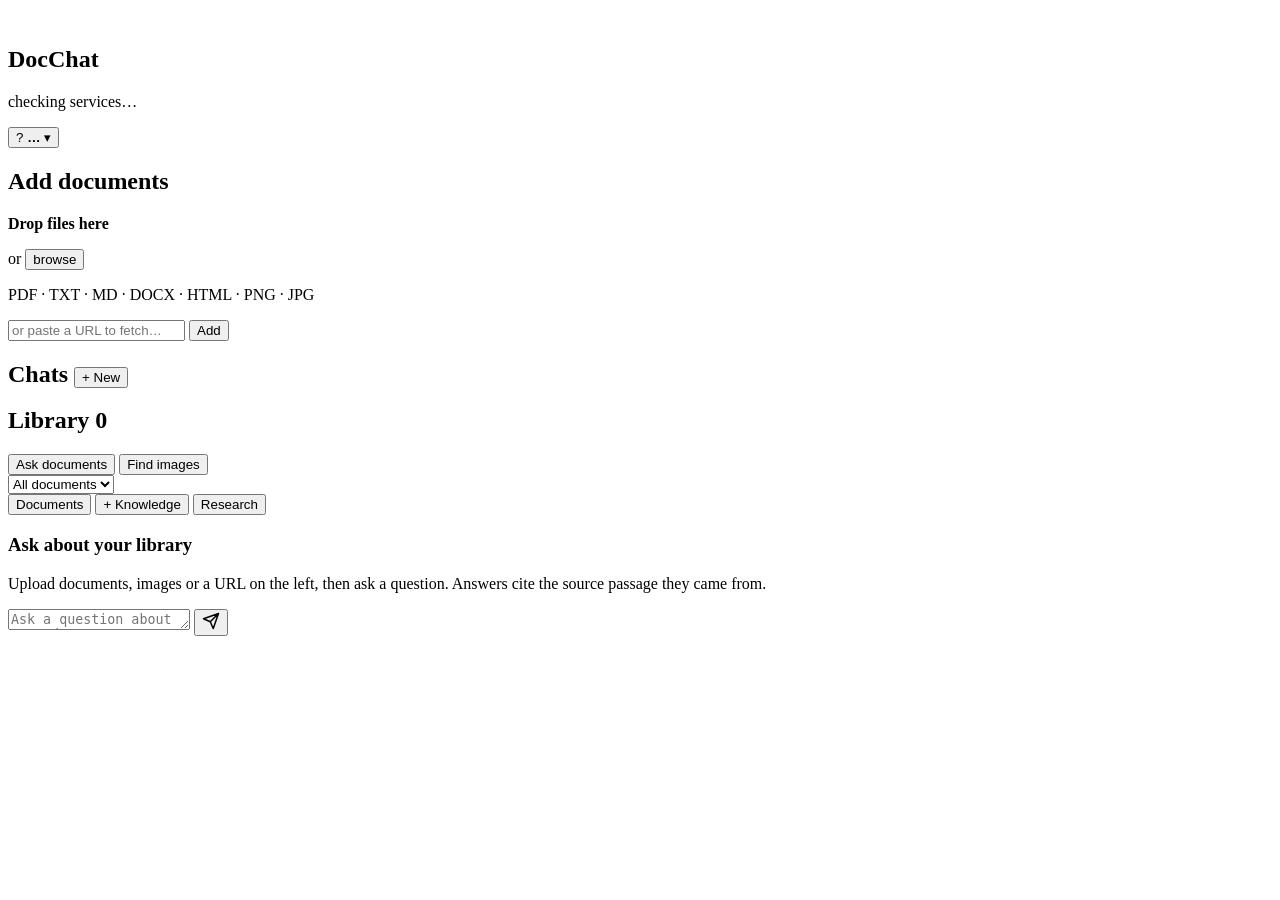
==== frontend/index.html @ 6373101f "Initial release: multi-user RAG with cited answers - Document/PDF/image/URL ingestion with OCR and v" ====
<!DOCTYPE html>
<html lang="en">
<head>
<meta charset="utf-8">
<meta name="viewport" content="width=device-width, initial-scale=1">
<title>DocChat</title>
<link rel="icon" type="image/png" href="/icon.png">
<link rel="apple-touch-icon" href="/icon.png">
<link rel="stylesheet" href="/style.css?v=7">
</head>
<body>
<div class="app">
  <aside class="sidebar">
    <div class="brand">
      <span class="mark"><img src="/icon.png" alt=""></span>
      <div>
        <h1>DocChat</h1>
        <p id="status" class="status">checking services…</p>
      </div>
    </div>

    <div class="usermenu">
      <button type="button" class="userbtn" id="userbtn" aria-haspopup="true" aria-expanded="false">
        <span class="avatar" id="avatar">?</span>
        <span class="uname">
          <strong id="uname">…</strong>
          <em id="urole"></em>
        </span>
        <span class="chev" aria-hidden="true">▾</span>
      </button>
      <div class="dropdown" id="userdrop" hidden>
        <a class="item" href="/admin" id="adminlink">Admin panel</a>
        <button class="item" type="button" id="changepw">Change password</button>
        <button class="item danger" type="button" id="logout">Sign out</button>
      </div>
    </div>

    <section class="panel">
      <h2>Add documents</h2>
      <div id="drop" class="drop">
        <input type="file" id="file" multiple hidden>
        <p><strong>Drop files here</strong></p>
        <p class="hint">or <button type="button" class="link" id="browse">browse</button></p>
        <p class="hint">PDF · TXT · MD · DOCX · HTML · PNG · JPG</p>
      </div>
      <div class="url-row">
        <input type="url" id="url" placeholder="or paste a URL to fetch…">
        <button type="button" id="url-go" class="ghost">Add</button>
      </div>
      <div id="jobs" class="jobs"></div>
    </section>

    <section class="panel chats">
      <h2>Chats
        <button type="button" class="mini" id="newchat" title="Start a new chat">+ New</button>
      </h2>
      <div id="chats" class="chatlist"></div>
    </section>

    <section class="panel grow">
      <h2>Library <span id="count" class="count">0</span></h2>
      <div id="sources" class="sources"></div>
    </section>
  </aside>

  <main class="main">
    <header class="toolbar">
      <div class="modes" role="tablist">
        <button type="button" class="mode active" data-mode="text" role="tab">Ask documents</button>
        <button type="button" class="mode" data-mode="visual" role="tab">Find images</button>
      </div>
      <select id="scope" class="scope">
        <option value="">All documents</option>
      </select>
      <div class="spacer"></div>
      <div class="sourcemodes" role="radiogroup" aria-label="Where answers come from">
        <button type="button" class="srcmode active" data-src="strict" role="radio"
                aria-checked="true" title="Answer only from your documents">
          Documents
        </button>
        <button type="button" class="srcmode" data-src="blend" role="radio"
                aria-checked="false" title="Your documents first, then general knowledge">
          + Knowledge
        </button>
        <button type="button" class="srcmode" data-src="research" role="radio"
                aria-checked="false" title="Your documents plus a live web search">
          Research
        </button>
      </div>
    </header>

    <div id="thread" class="thread">
      <div class="empty" id="empty">
        <h3>Ask about your library</h3>
        <p>Upload documents, images or a URL on the left, then ask a question. Answers cite the source passage they came from.</p>
      </div>
    </div>

    <form id="composer" class="composer">
      <textarea id="question" rows="1" placeholder="Ask a question about your documents…"></textarea>
      <button type="submit" id="send" class="send" aria-label="Send">
        <svg viewBox="0 0 24 24" width="18" height="18" fill="none" stroke="currentColor" stroke-width="2" stroke-linecap="round" stroke-linejoin="round"><path d="M22 2 11 13M22 2l-7 20-4-9-9-4 20-7z"/></svg>
      </button>
    </form>
  </main>
</div>
<div id="toast" class="toast"></div>
<script src="/app.js?v=7"></script>

<div class="modal" id="pwmodal" hidden>
  <div class="modal-card">
    <h3>Change password</h3>
    <label for="pw-cur">Current password</label>
    <input id="pw-cur" type="password" autocomplete="current-password">
    <label for="pw-new">New password</label>
    <input id="pw-new" type="password" autocomplete="new-password" placeholder="minimum 8 characters">
    <label for="pw-new2">Confirm new password</label>
    <input id="pw-new2" type="password" autocomplete="new-password">
    <p class="modal-err" id="pw-err" hidden></p>
    <div class="modal-actions">
      <button class="btn ghost" type="button" id="pw-cancel">Cancel</button>
      <button class="btn" type="button" id="pw-save">Update password</button>
    </div>
  </div>
</div>
<script src="/session.js?v=1"></script>
</body>
</html>
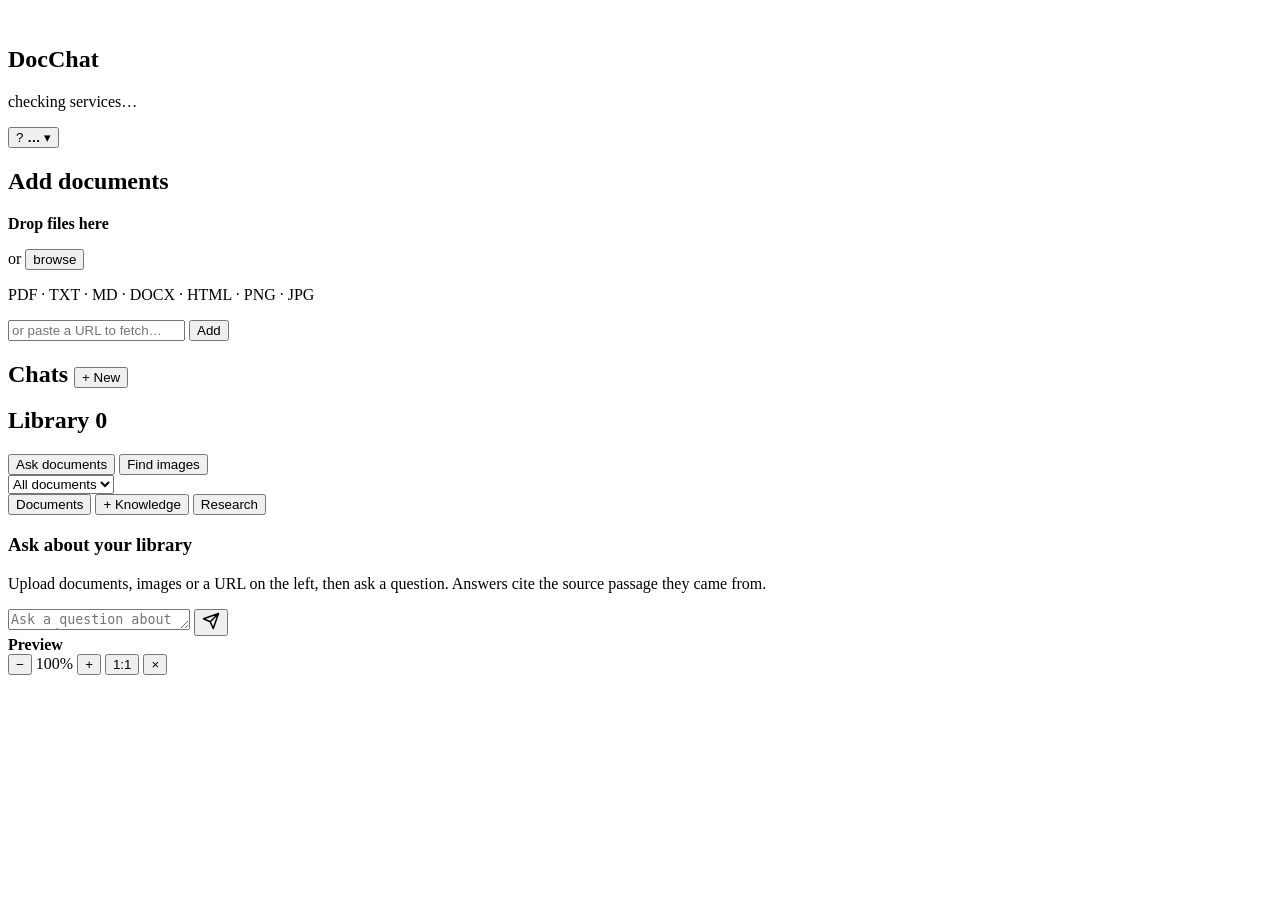
==== commit be08e7d5: "Fix image OCR, add URL source consistency and zoomable source preview - OCR: switch to a dedicated v" ====
--- a/frontend/index.html
+++ b/frontend/index.html
@@ -124,5 +124,28 @@
   </div>
 </div>
 <script src="/session.js?v=1"></script>
+
+<!-- Source preview -->
+<div id="preview-modal" class="pv-modal" aria-hidden="true" role="dialog" aria-label="Source preview">
+  <div class="pv-backdrop" id="pv-backdrop"></div>
+  <div class="pv-frame" role="document">
+    <header class="pv-head">
+      <div class="pv-titles">
+        <strong id="pv-title">Preview</strong>
+        <span id="pv-sub"></span>
+      </div>
+      <div class="pv-controls">
+        <button class="btn ghost" data-zoom="out" title="Zoom out">&#8722;</button>
+        <span id="pv-zoom-level" class="pv-zoom-level">100%</span>
+        <button class="btn ghost" data-zoom="in" title="Zoom in">&#43;</button>
+        <button class="btn ghost" data-zoom="reset" title="Reset zoom">1:1</button>
+        <a id="pv-download" class="btn ghost" href="#" download style="display:none">Download</a>
+        <button class="btn ghost" id="pv-close" title="Close">&times;</button>
+      </div>
+    </header>
+    <div id="pv-canvas" class="pv-canvas"><div id="preview-body" class="pv-body"></div></div>
+  </div>
+</div>
+
 </body>
 </html>
